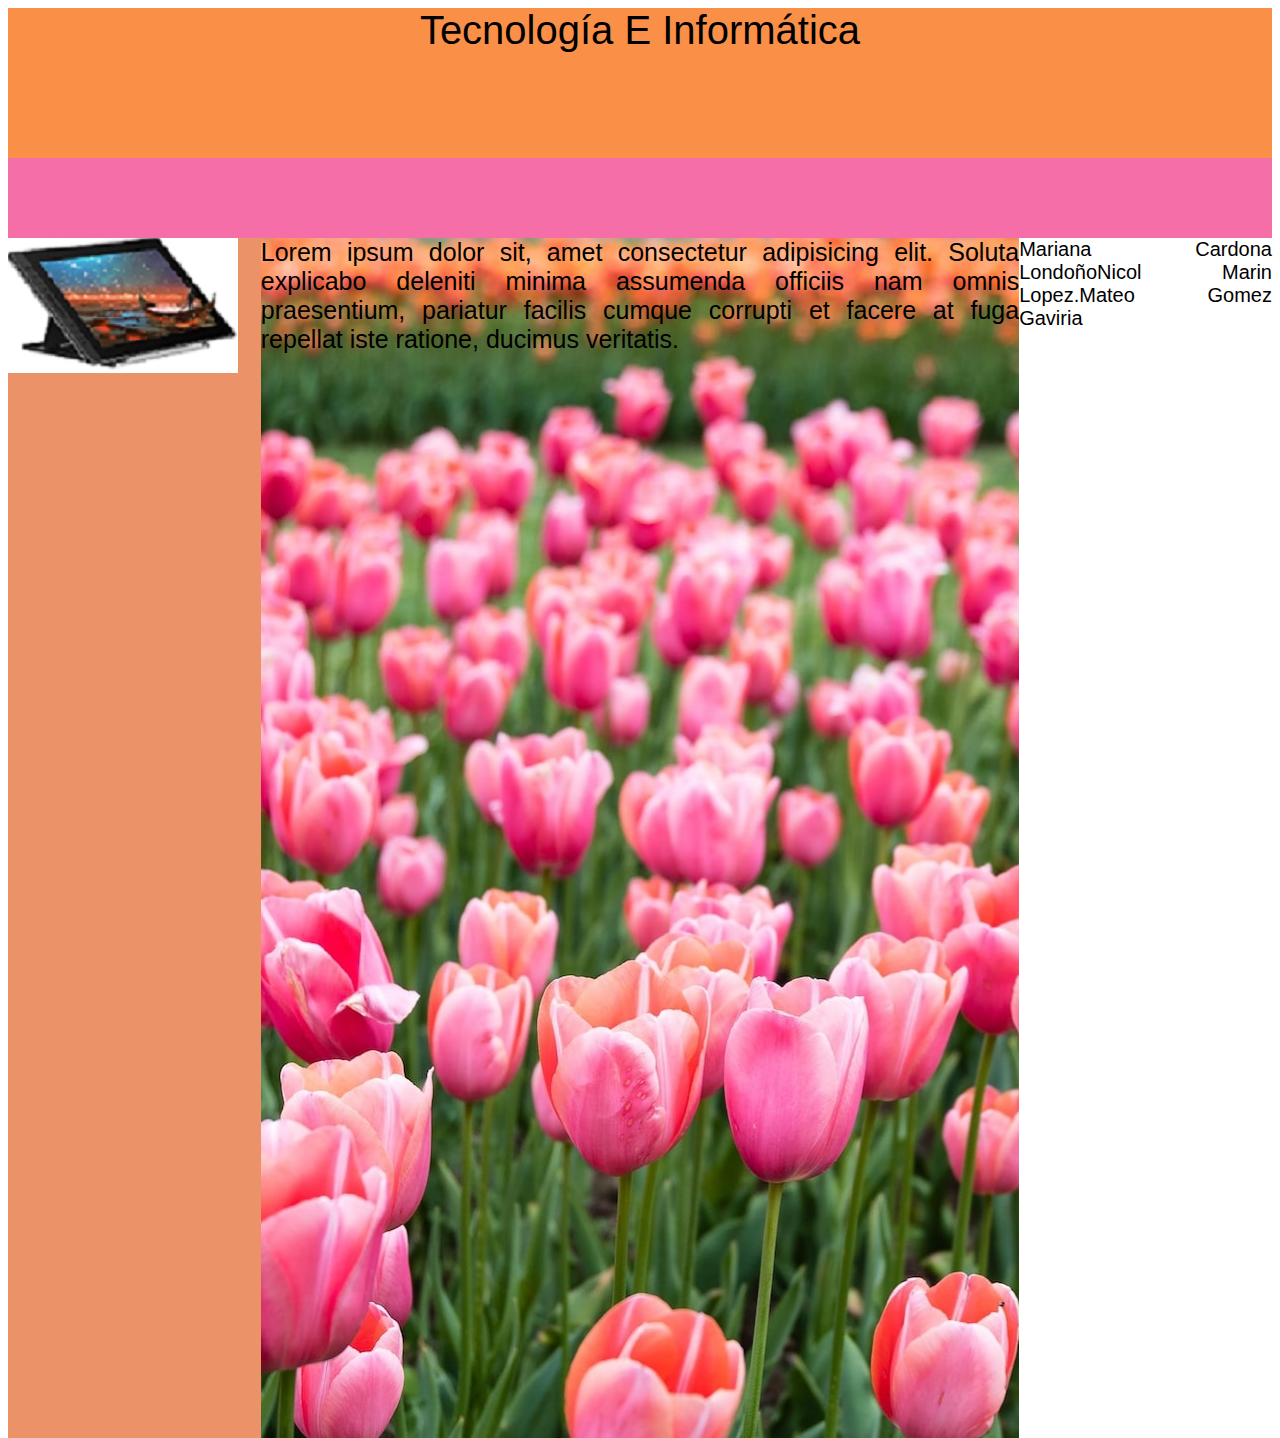
==== index.html @ 1bf0c6e4 "Actualizaciòn uno" ====
<!DOCTYPE html>
<html lang="en">
<head>
    <meta charset="UTF-8">
    <meta http-equiv="X-UA-Compatible" content="IE=edge">
    <meta name="viewport" content="width=device-width, initial-scale=1.0">
    <title>Document</title>
    <link rel="stylesheet" href="temas.css">
</head>
<body>
    <div  class="contenedor">
        
        <div  class="encabezado">
            Tecnología E Informática
        </div>
        <div  class="menu"></div>
        <div  class="contenedor2">
<div  class="izquierda">

</div>
<div  class="centro">
    Lorem ipsum dolor sit, amet consectetur adipisicing elit. Soluta explicabo deleniti minima assumenda officiis nam omnis praesentium, pariatur facilis cumque corrupti et facere at fuga repellat iste ratione, ducimus veritatis.
</div>
<div  class="derecha">
    Mariana Cardona LondoñoNicol Marin Lopez.Mateo Gomez Gaviria</div>
</div>
</div>
    

</body>
</html>
---- temas.css ----
.contenedor{
    width: 100%;
height: 1400px;
background-color: rgb(236, 140, 96);
}
.encabezado{
width: 100%;
height: 150px;
background-color: rgb(250, 143, 71);
font-size: 40px;
text-align: center;
color: rgb(0, 0, 0);
font-family: Impact, Haettenschweiler, 'Arial Narrow Bold', sans-serif;
}
.menu{
width: 100%;
height: 80px;
background-color: rgb(246, 110, 167);
}
.contenedor2{
    display: flex;
width: 100%;
height: 1200px;
background-color: red;
}
.izquierda{
width:20% ;
height: 1200px;
background-color: rgb(236, 146, 105);
background-image: url("61rVp0j88xL._AC_UF894,1000_QL80_.jpg");
background-repeat: no-repeat;
}
.centro{
width:60% ;
height: 1200px;
background-color: violet;
font-size: 25px;
text-align: justify;
color: black;
font-family: Impact, Haettenschweiler, 'Arial Narrow Bold', sans-serif;
background-image:url("photo-1557865560-ef9f22c71898.jfif");
background-repeat: no-repeat;
}
.derecha{
width: 20%;
height: 1200px;
background-color: white;
font-size: 20px;
text-align: justify;
color: black;
font-family: Impact, Haettenschweiler, 'Arial Narrow Bold', sans-serif;
}
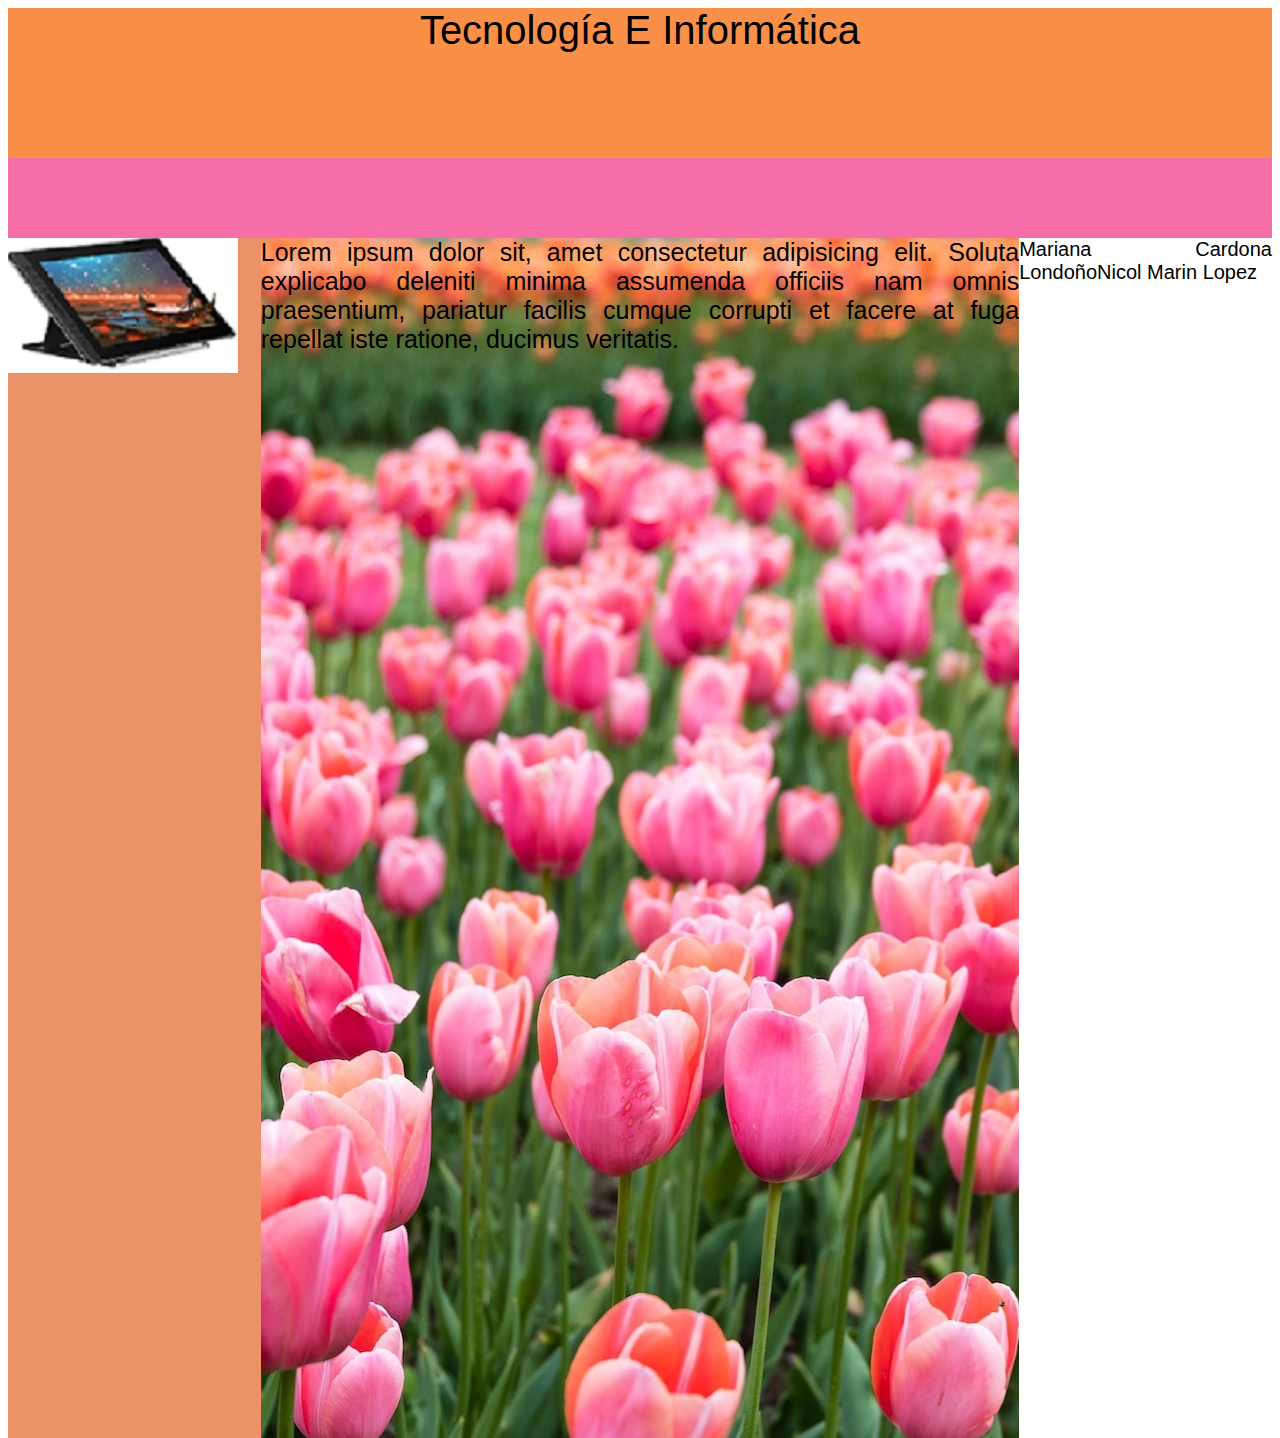
==== commit 01c240a8: "Actualizaciòn dos" ====
--- a/index.html
+++ b/index.html
@@ -22,7 +22,7 @@
     Lorem ipsum dolor sit, amet consectetur adipisicing elit. Soluta explicabo deleniti minima assumenda officiis nam omnis praesentium, pariatur facilis cumque corrupti et facere at fuga repellat iste ratione, ducimus veritatis.
 </div>
 <div  class="derecha">
-    Mariana Cardona LondoñoNicol Marin Lopez.Mateo Gomez Gaviria</div>
+    Mariana Cardona LondoñoNicol Marin Lopez</div>
 </div>
 </div>
     
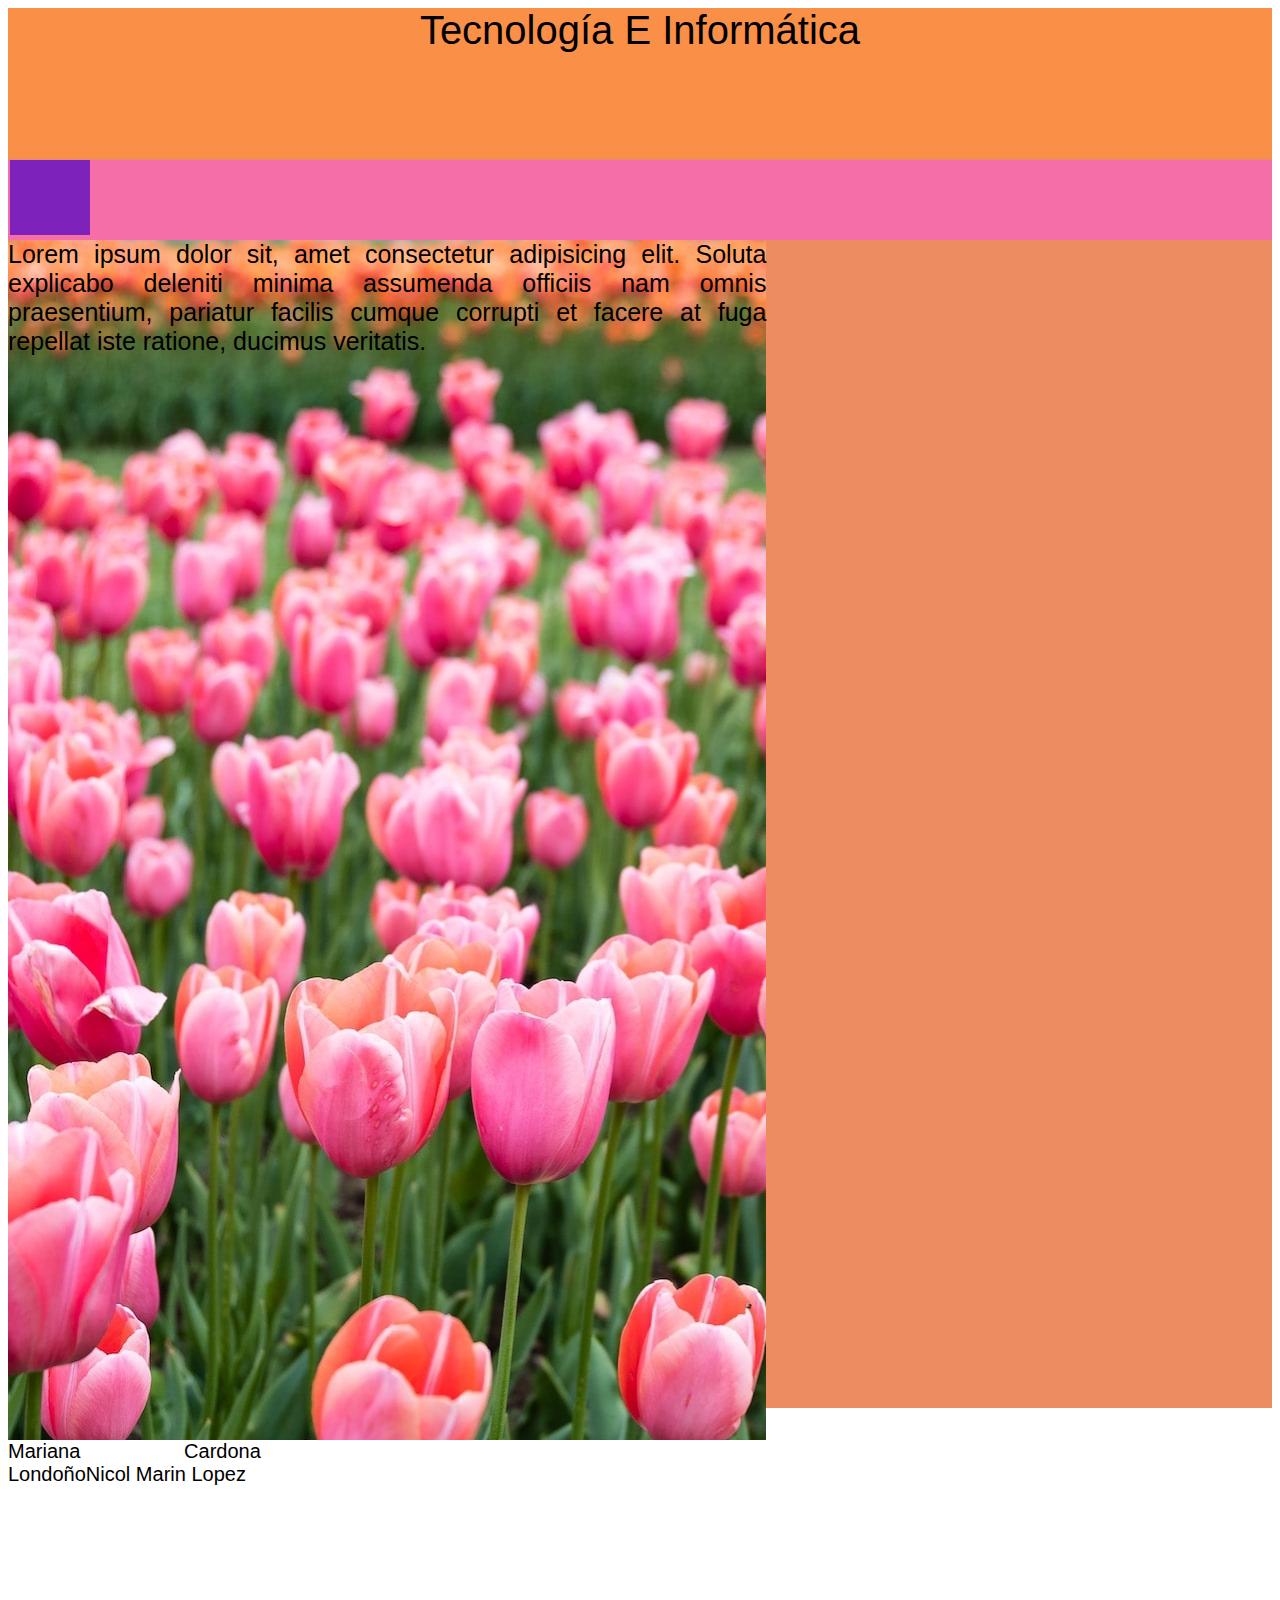
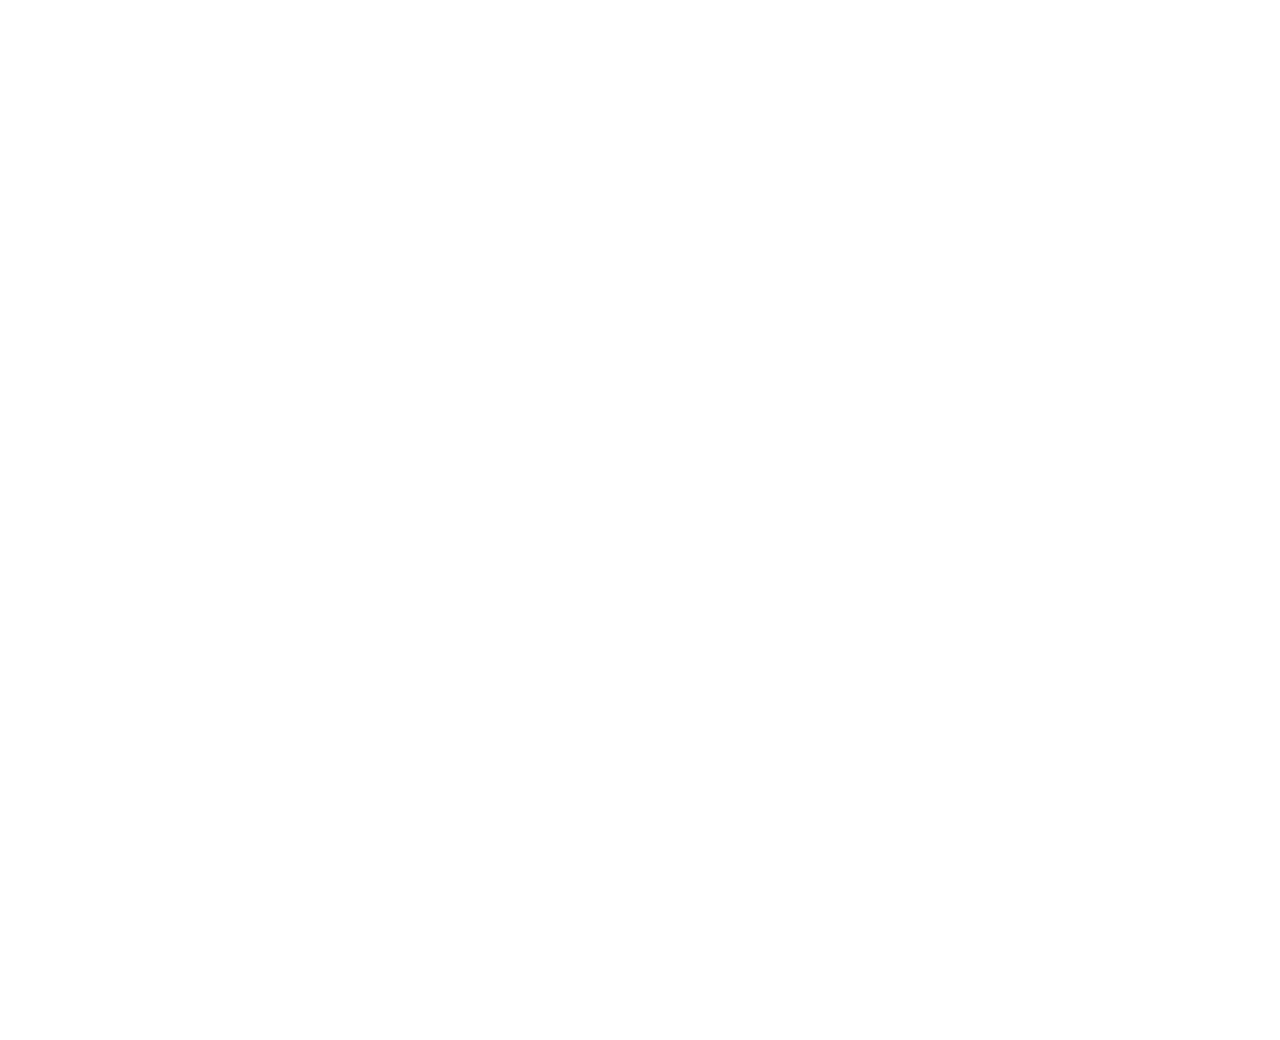
==== commit dd40cc20: "Atulizacion 3" ====
--- a/index.html
+++ b/index.html
@@ -13,7 +13,11 @@
         <div  class="encabezado">
             Tecnología E Informática
         </div>
-        <div  class="menu"></div>
+        <div  class="menu">
+<div  class="inicio"></div>
+<div  class="sociales"></div>
+<div  class="ingles"></div>
+        </div>
         <div  class="contenedor2">
 <div  class="izquierda">
 
--- a/temas.css
+++ b/temas.css
@@ -17,7 +17,24 @@
 height: 80px;
 background-color: rgb(246, 110, 167);
 }
-.contenedor2{
+.inicio {
+width: 80px;
+height: 75px;
+background-color: rgba(110, 25, 190, 0.89);
+margin: 2px;
+}
+.sociales{
+width: 80px;
+height: 75px;
+background-color: g(110, 25, r190, 0.89);
+margin: 2px;}
+.ingles{
+width: 80px;
+height: 75px;
+background-color: rgba(110, 25, 190, 0.89);
+margin: 2px;
+}
+.contenedor2
     display: flex;
 width: 100%;
 height: 1200px;
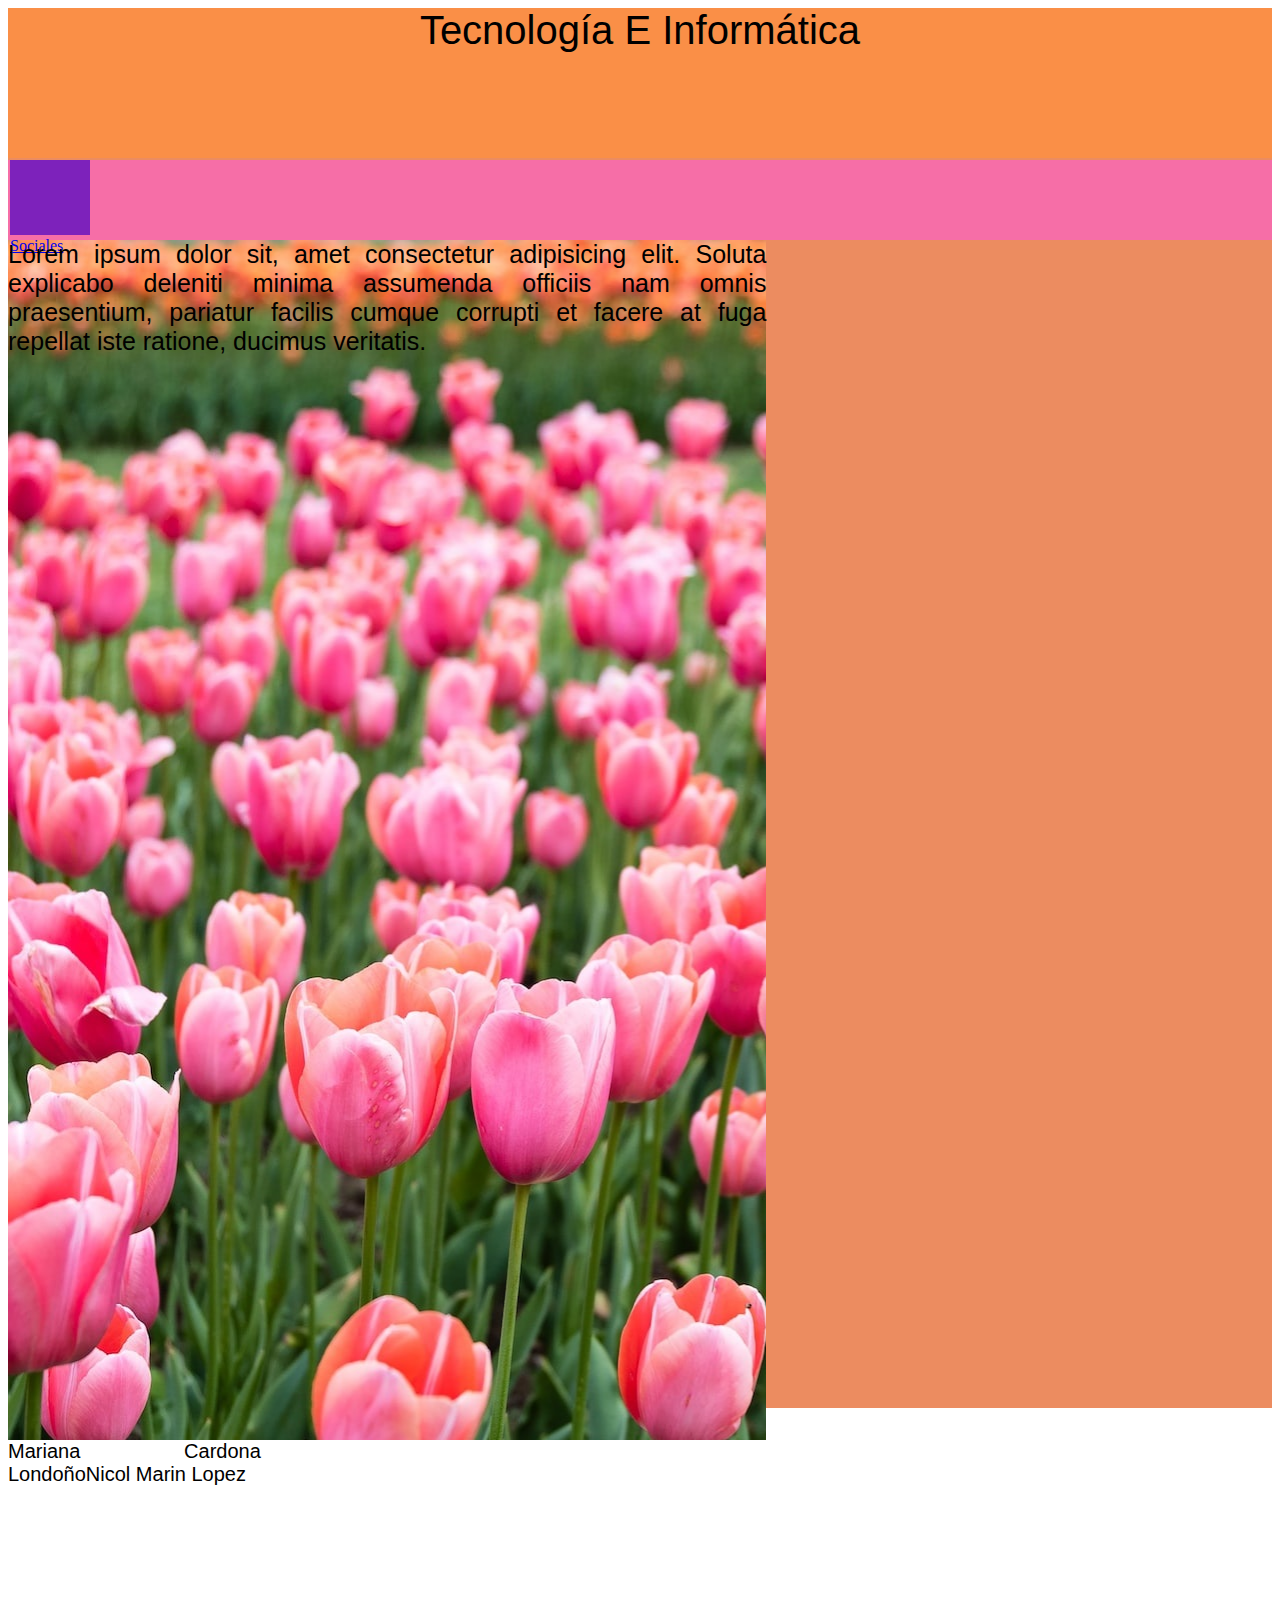
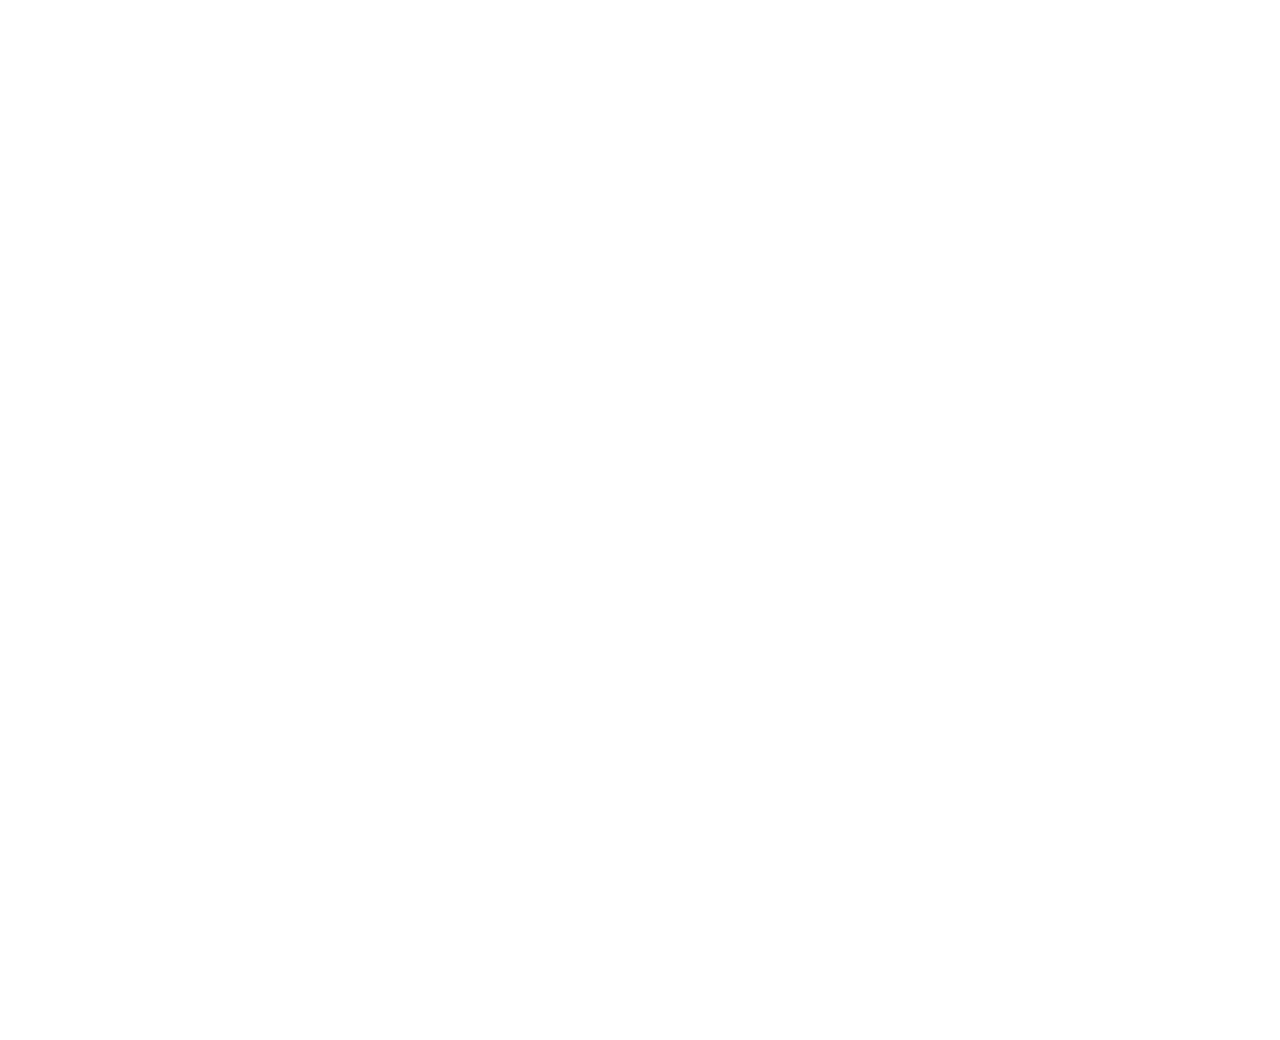
==== commit bd6cc8a6: "Add files via upload" ====
--- a/index.html
+++ b/index.html
@@ -8,14 +8,14 @@
     <link rel="stylesheet" href="temas.css">
 </head>
 <body>
-    <div  class="contenedor">
-        
-        <div  class="encabezado">
-            Tecnología E Informática
-        </div>
-        <div  class="menu">
+<div  class="contenedor">
+<div  class="encabezado">
+Tecnología E Informática</div>
+<div  class="menu">
 <div  class="inicio"></div>
-<div  class="sociales"></div>
+<div  class="sociales">
+    <a href="sociales.html">Sociales</a>
+</div>
 <div  class="ingles"></div>
         </div>
         <div  class="contenedor2">
